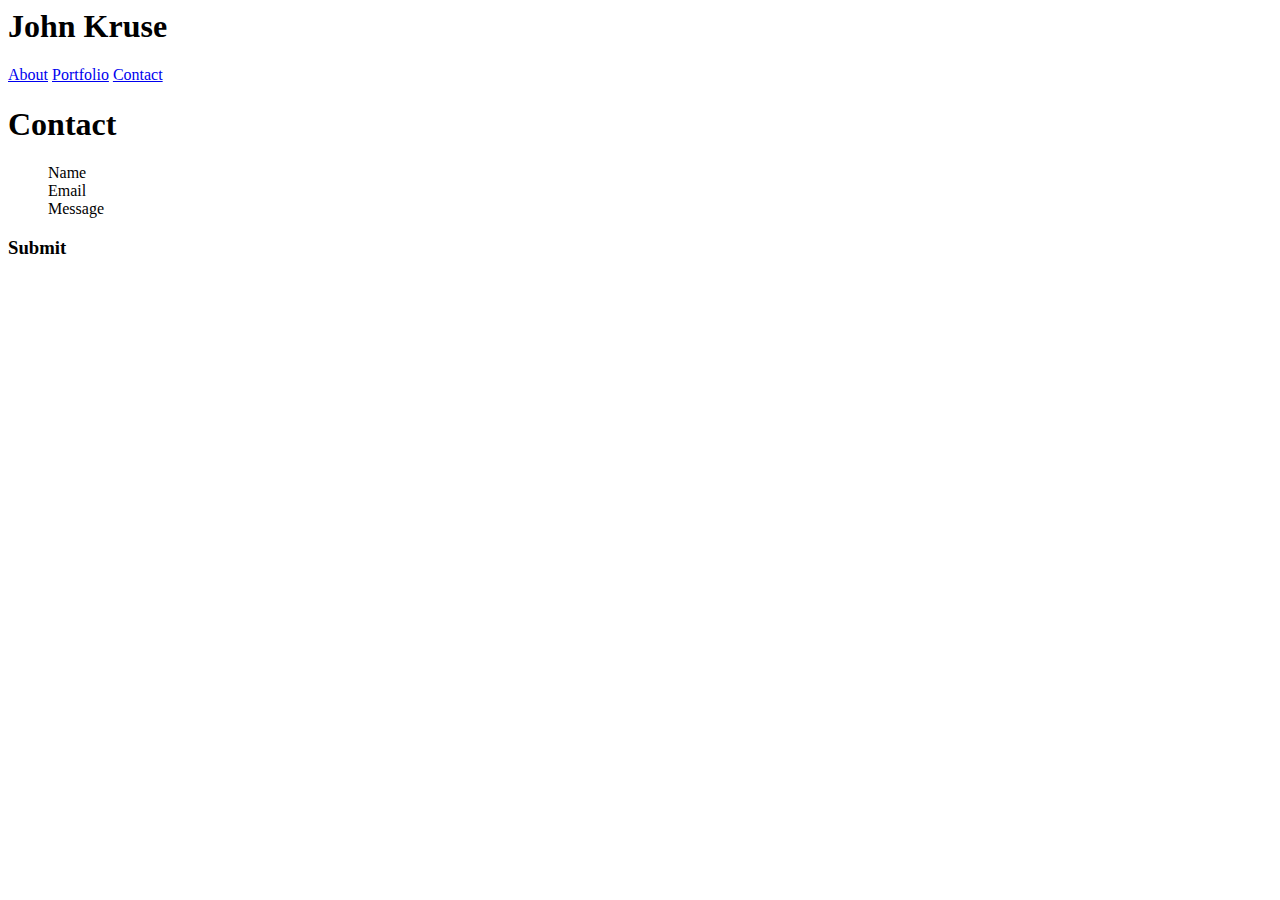
==== contact.html @ ce251338 "added new html" ====
<!DOCtype <!DOCTYPE html>
<html>
<head>
    <meta charset="utf-8" />
    <meta http-equiv="X-UA-Compatible" content="IE=edge">
    <title>Contact</title>
    <meta name="viewport" content="width=device-width, initial-scale=1">
    <link rel="stylesheet" type="text/css" media="screen" href="style.css" />
    <script src="main.js"></script>
</head>

<body>
    <div class="header">
        <h1>John Kruse</h1>
        <a href="http://github.com">About</a>
        <a href="http://github.com">Portfolio</a>
        <a href="#">Contact</a>
    </div>

    <div class="Main Section">
            <h1>Contact</h1>

            <ul style="list-style-type:none">
                <li>Name</li>
                <li>Email</li>
                <li>Message</li>
            </ul>

            <h3>Submit</h3>

    </div>
        
</body>
</html>
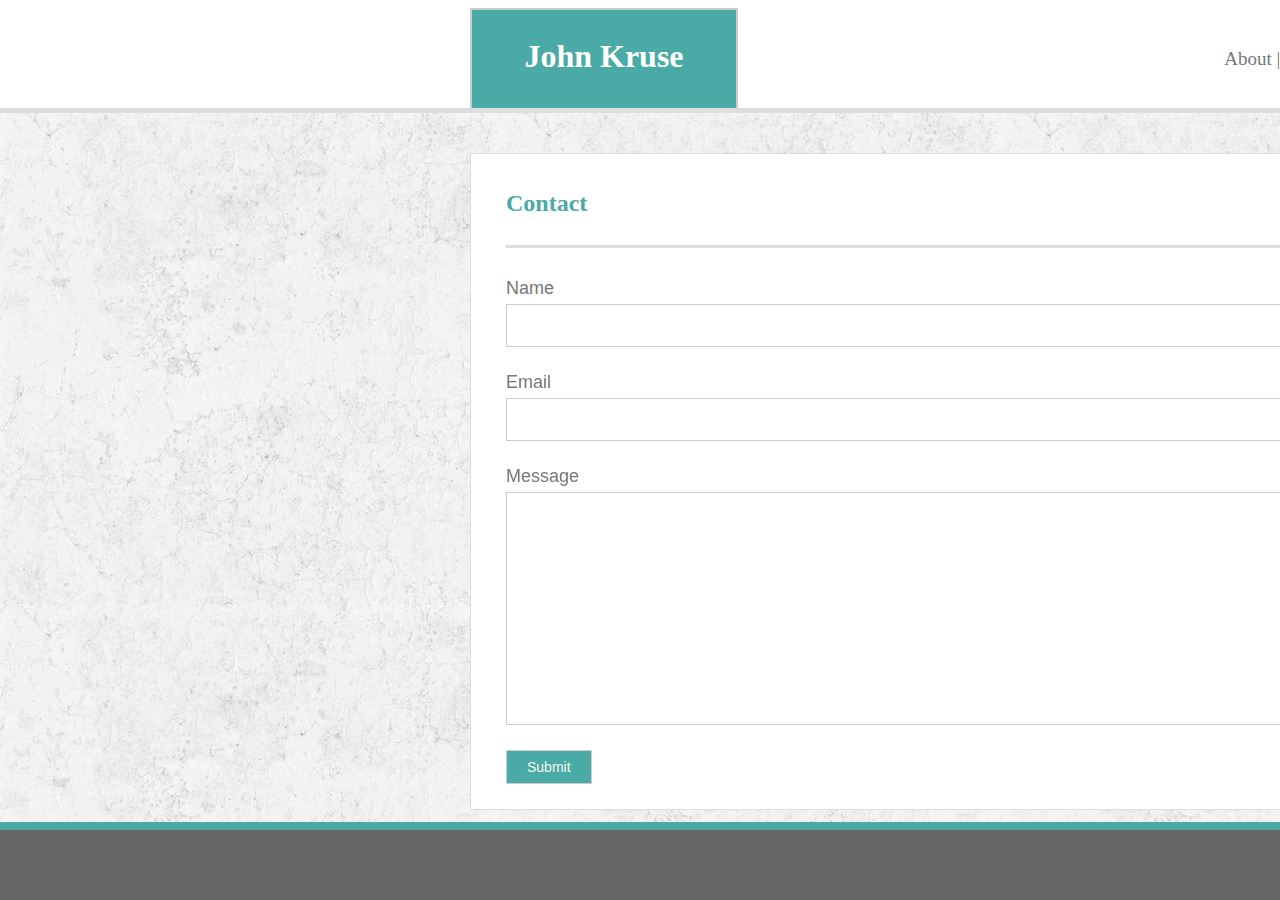
==== commit e2b90711: "almost complete" ====
--- a/contact.html
+++ b/contact.html
@@ -1,34 +1,56 @@
-<!DOCtype <!DOCTYPE html>
-<html>
+<!DOCTYPE html>
+<html lang="en-us">
+
 <head>
-    <meta charset="utf-8" />
-    <meta http-equiv="X-UA-Compatible" content="IE=edge">
+    <meta charset="utf-8">
     <title>Contact</title>
-    <meta name="viewport" content="width=device-width, initial-scale=1">
-    <link rel="stylesheet" type="text/css" media="screen" href="style.css" />
-    <script src="main.js"></script>
+    <link rel="stylesheet" type="text/css" href="assets/css/styleC.css">
 </head>
 
-<body>
+<body style="margin-left: 0px;
+             margin-right: 0px;">
+
     <div class="header">
-        <h1>John Kruse</h1>
-        <a href="http://github.com">About</a>
-        <a href="http://github.com">Portfolio</a>
-        <a href="#">Contact</a>
+        <div class="name">
+            <h1>John Kruse</h1>
+        </div>
+
+        <div class="headerright">
+            <a href="#">About</a><a>  |  </a> 
+            <a href="http://github.com">Portfolio</a><a>  |  </a>
+            <a href="http://github.com">Contact</a>
+        </div>
+    </div> 
+
+    <div class="background">
+                
+        <div class="container">
+            <div class="contact">
+                <h1>Contact</h1>
+            </div>
+
+            <div class="row">
+                <div class="column">
+                    <form action="/action_page.php">
+                        <label for="name">Name</label>
+                        <input type="text" id="name">
+                        <label for="email">Email</label>
+                        <input type="text" id="email">
+                        <label for="message">Message</label>
+                        <input type="text3" id="message">
+                    </form>
+                </div>
+            </div>
+                
+                <secion id="submit"> 
+                    <input type="submit" value="Submit">
+                </section>    
+
+            </div>
+        </div>
     </div>
+    
+    <div class="footer"></div>
 
-    <div class="Main Section">
-            <h1>Contact</h1>
-
-            <ul style="list-style-type:none">
-                <li>Name</li>
-                <li>Email</li>
-                <li>Message</li>
-            </ul>
-
-            <h3>Submit</h3>
-
-    </div>
-        
 </body>
 </html>--- a/assets/css/styleC.css
+++ b/assets/css/styleC.css
@@ -0,0 +1,139 @@
+.style {
+    margin-left: 0px;
+    margin-right: 0px;
+             
+}
+
+.header {
+    text-align: center;
+    background-color: #ffffff;
+    margin-left: 470px; 
+    width: 960px;
+    height: 100px;   
+}
+
+.name {
+    font-family: Georgia, 'Times New Roman', Times, serif;
+    background-color: #4aaaa5;
+    width: 250px; height: 90px;
+    padding: 7px; 
+    color: #ffffff;
+    float: left;
+    border: 2px solid #cccccc;
+}
+
+.header a:hover {
+    color: red;
+}
+
+.headerright {
+    float: right;
+    font-size: 19px;
+    padding: 40px 5px 0 0;
+}
+
+a {color: #777777;}
+a:link {text-decoration: none;}
+
+.background {
+    background-image: url("../images/rockywall2.png");
+    min-width: 1024px;
+    min-height: 100%;
+    width: 100%;
+    height: auto;
+    position: fixed;
+    border-top: 5px solid #dddddd;   
+}
+
+.container {
+    float: left;
+    background-color: white;
+    width: 934px;
+    margin-top: 40px;
+    margin-left: 470px;
+    border: 1px solid #dddddd;
+    padding-left: 25px;
+}
+
+.contact {
+    color: #4aaaa5;
+    font-family: Georgia, 'Times New Roman', Times, serif;
+    font-size: 12px;
+    padding: 20px 20px 12px 0px;
+    margin-left: 10px;
+}
+
+input[type=text], select, textarea {
+    width: 850px;
+    padding: 10px 20px 10px 20px;
+    border: 1px solid #cccccc;
+    margin-top: 5px;
+    margin-bottom: 25px;
+    resize: vertical;
+    font-size: 18px;
+    color: rgb(90, 90, 90);
+    
+}
+
+input[type=text3], select, textarea {
+    width: 850px;
+    padding: 10px 20px 200px 20px;
+    border: 1px solid #cccccc;
+    margin-top: 5px;
+    margin-bottom: 5px;
+    resize: vertical;
+    font-size: 18px;
+    color: rgb(90, 90, 90);
+    
+}
+
+input[type=submit] {
+    background-color: #4aaaa5;
+    color: whitesmoke;
+    padding: 8px 20px 8px 20px;
+    border: none;
+    cursor: pointer;
+    font-family: Arial, Helvetica, sans-serif;
+    font-size: 14px;
+}
+
+input[type=submit]:hover {
+    background-color: #dddddd;
+    color: rgb(49, 48, 48);
+    border: 1px solid rgb(49, 48, 48);
+}
+
+.column {
+    float: left;
+    width: 890px;
+    padding: 30px 20px 20px 0px;
+    margin-right: 20px;
+}
+
+.row {
+    float: left;
+    border-top: 3px solid #dddddd;
+    width: 890px;
+    font-family: Arial, Helvetica, sans-serif;
+    color: #777777;
+    font-size: 18px;
+    margin-left: 10px;
+}
+
+#submit {
+    float: left;
+    width: 84px;
+    border: 1px solid #cccccc;
+    margin-left: 10px;
+    margin-bottom: 25px;  
+}
+
+.footer {
+    clear: both; 
+    width: 100%;
+    height: 70px;
+    background: #666666;
+    border-top: 8px solid #4aaaa5;
+    position: absolute;
+    bottom: 0;
+}